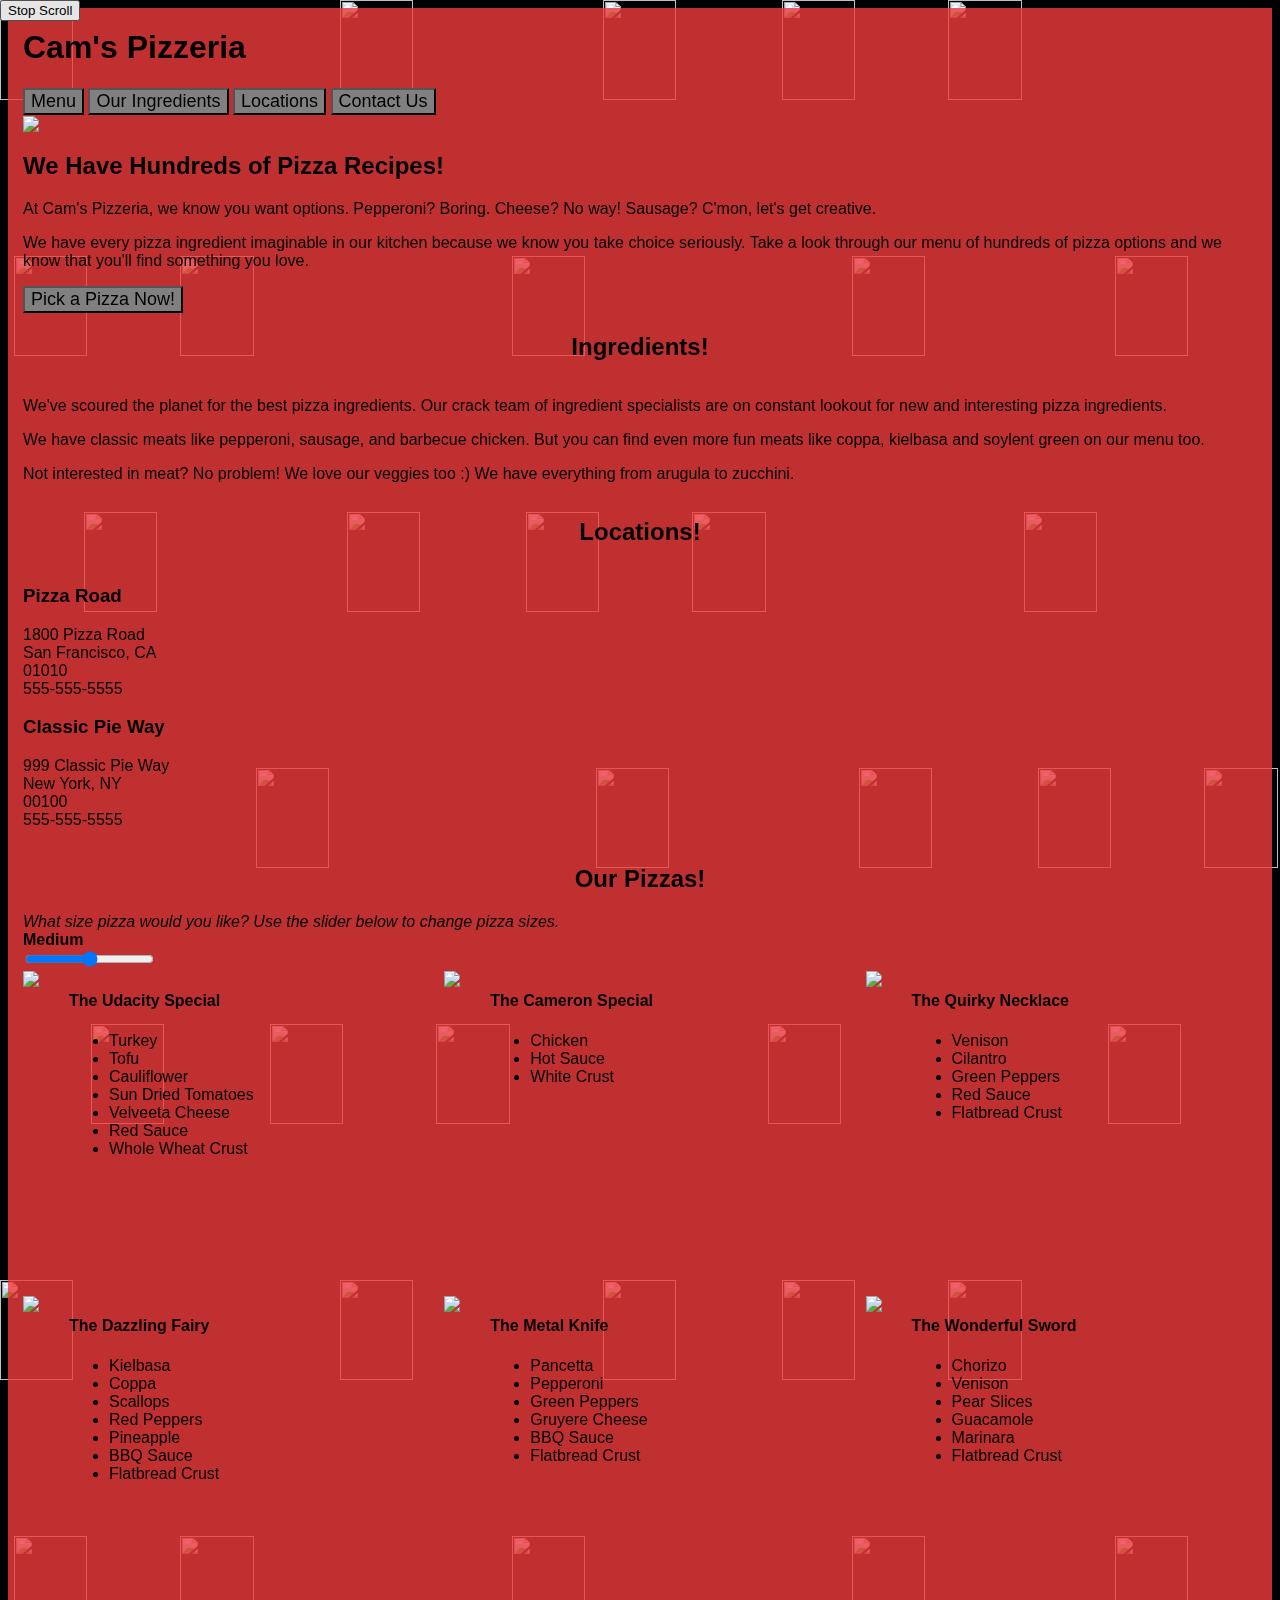
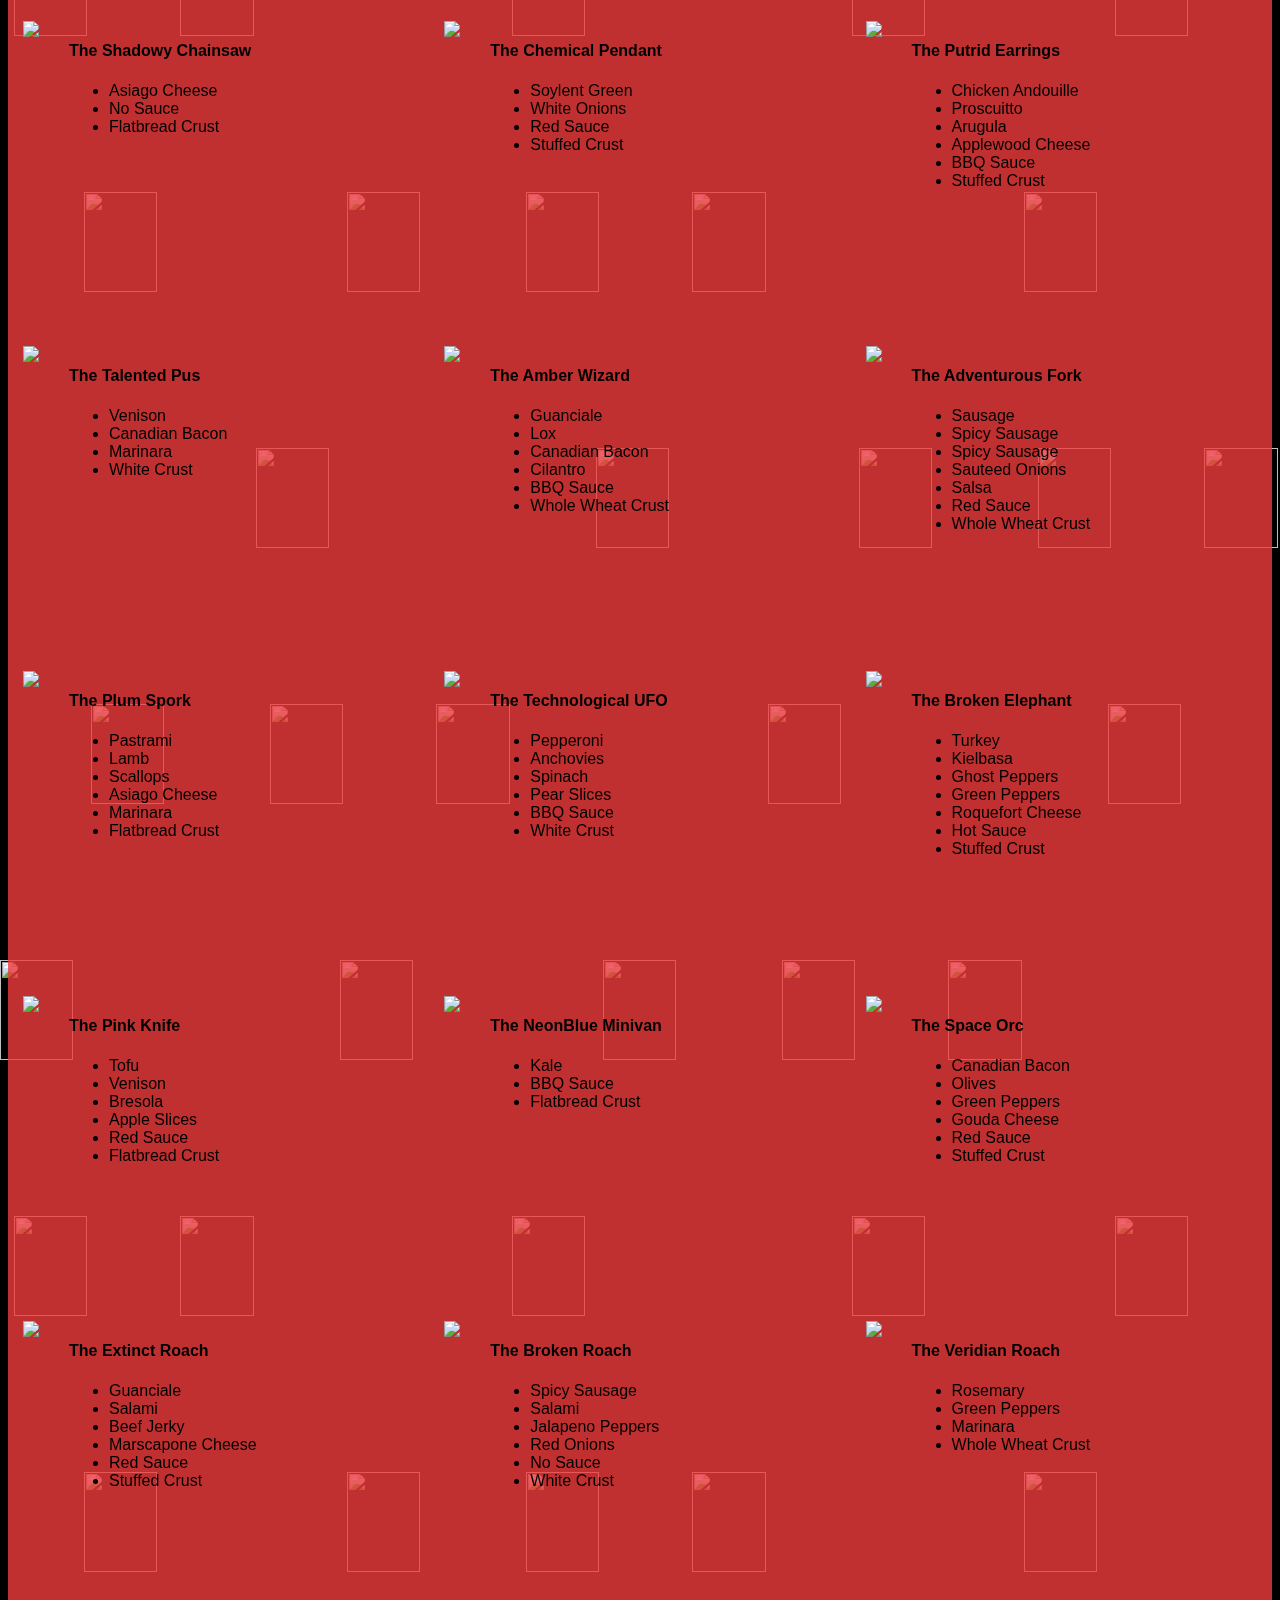
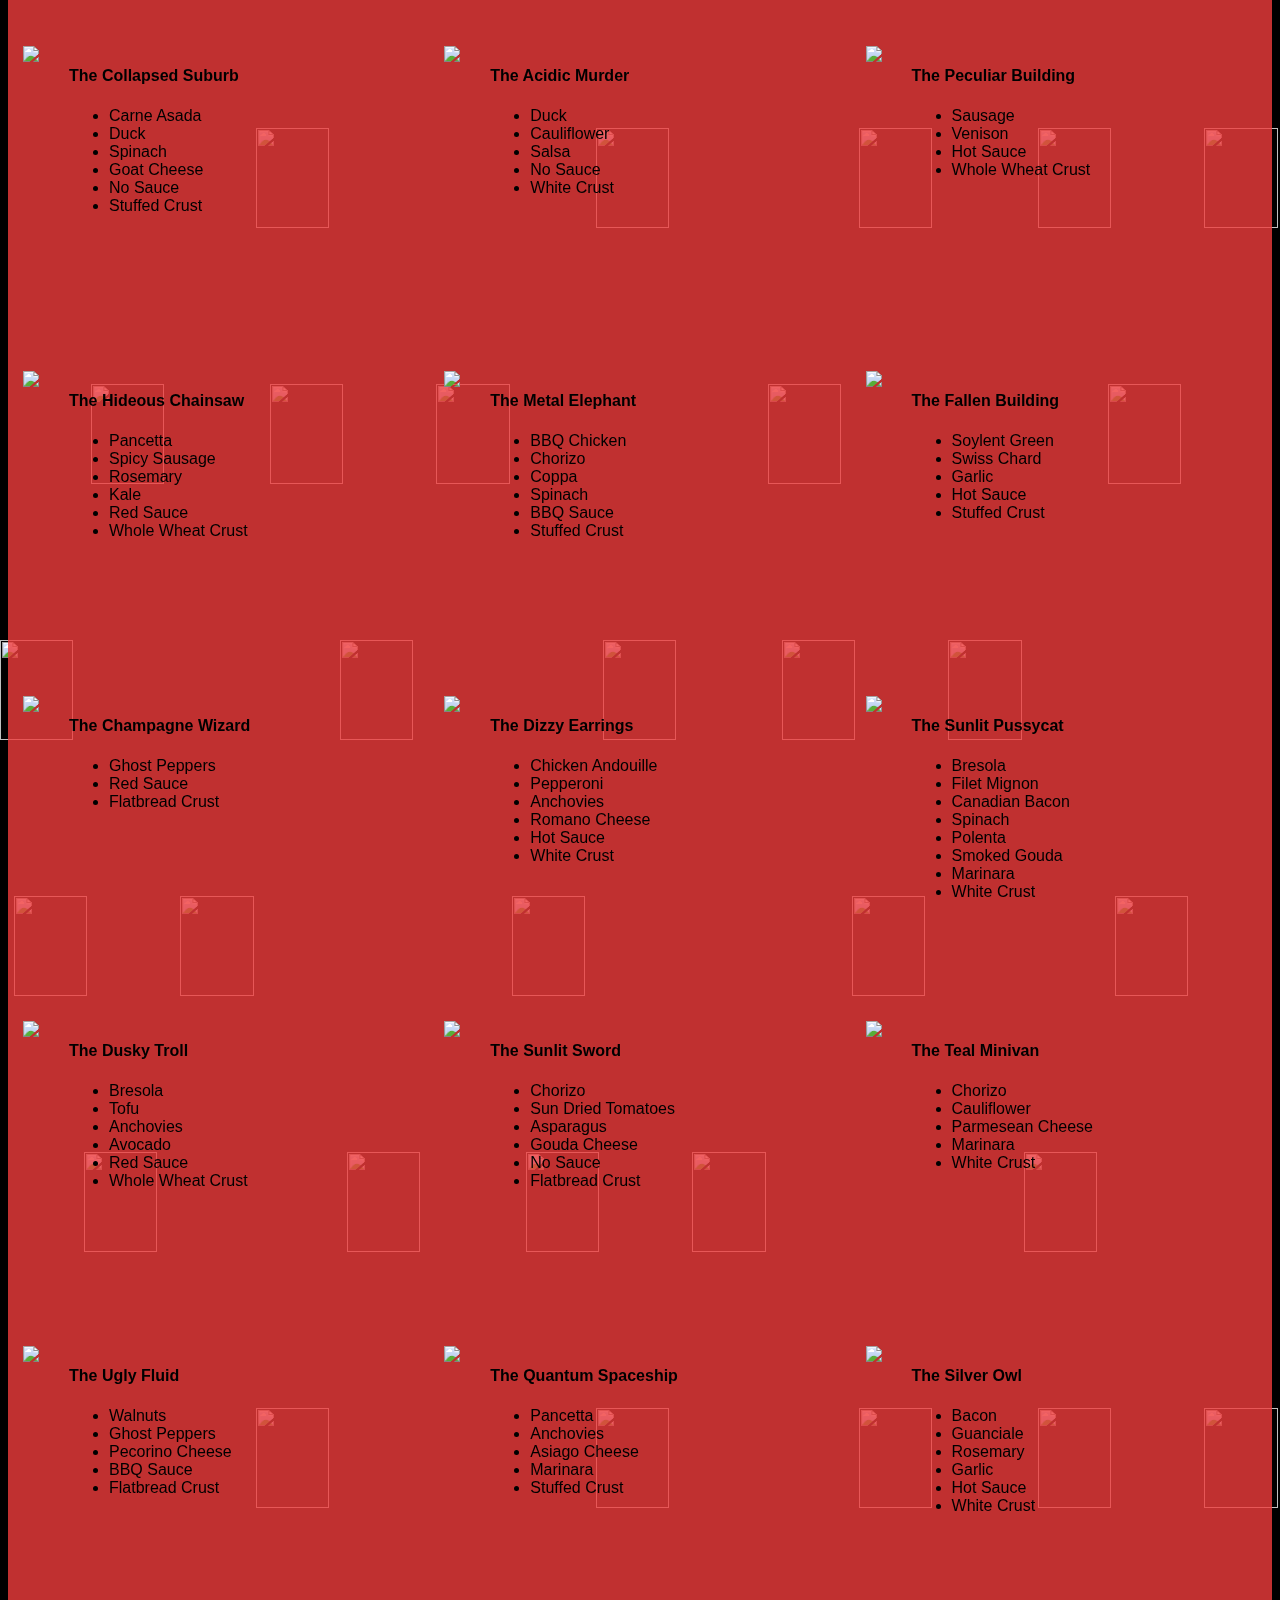
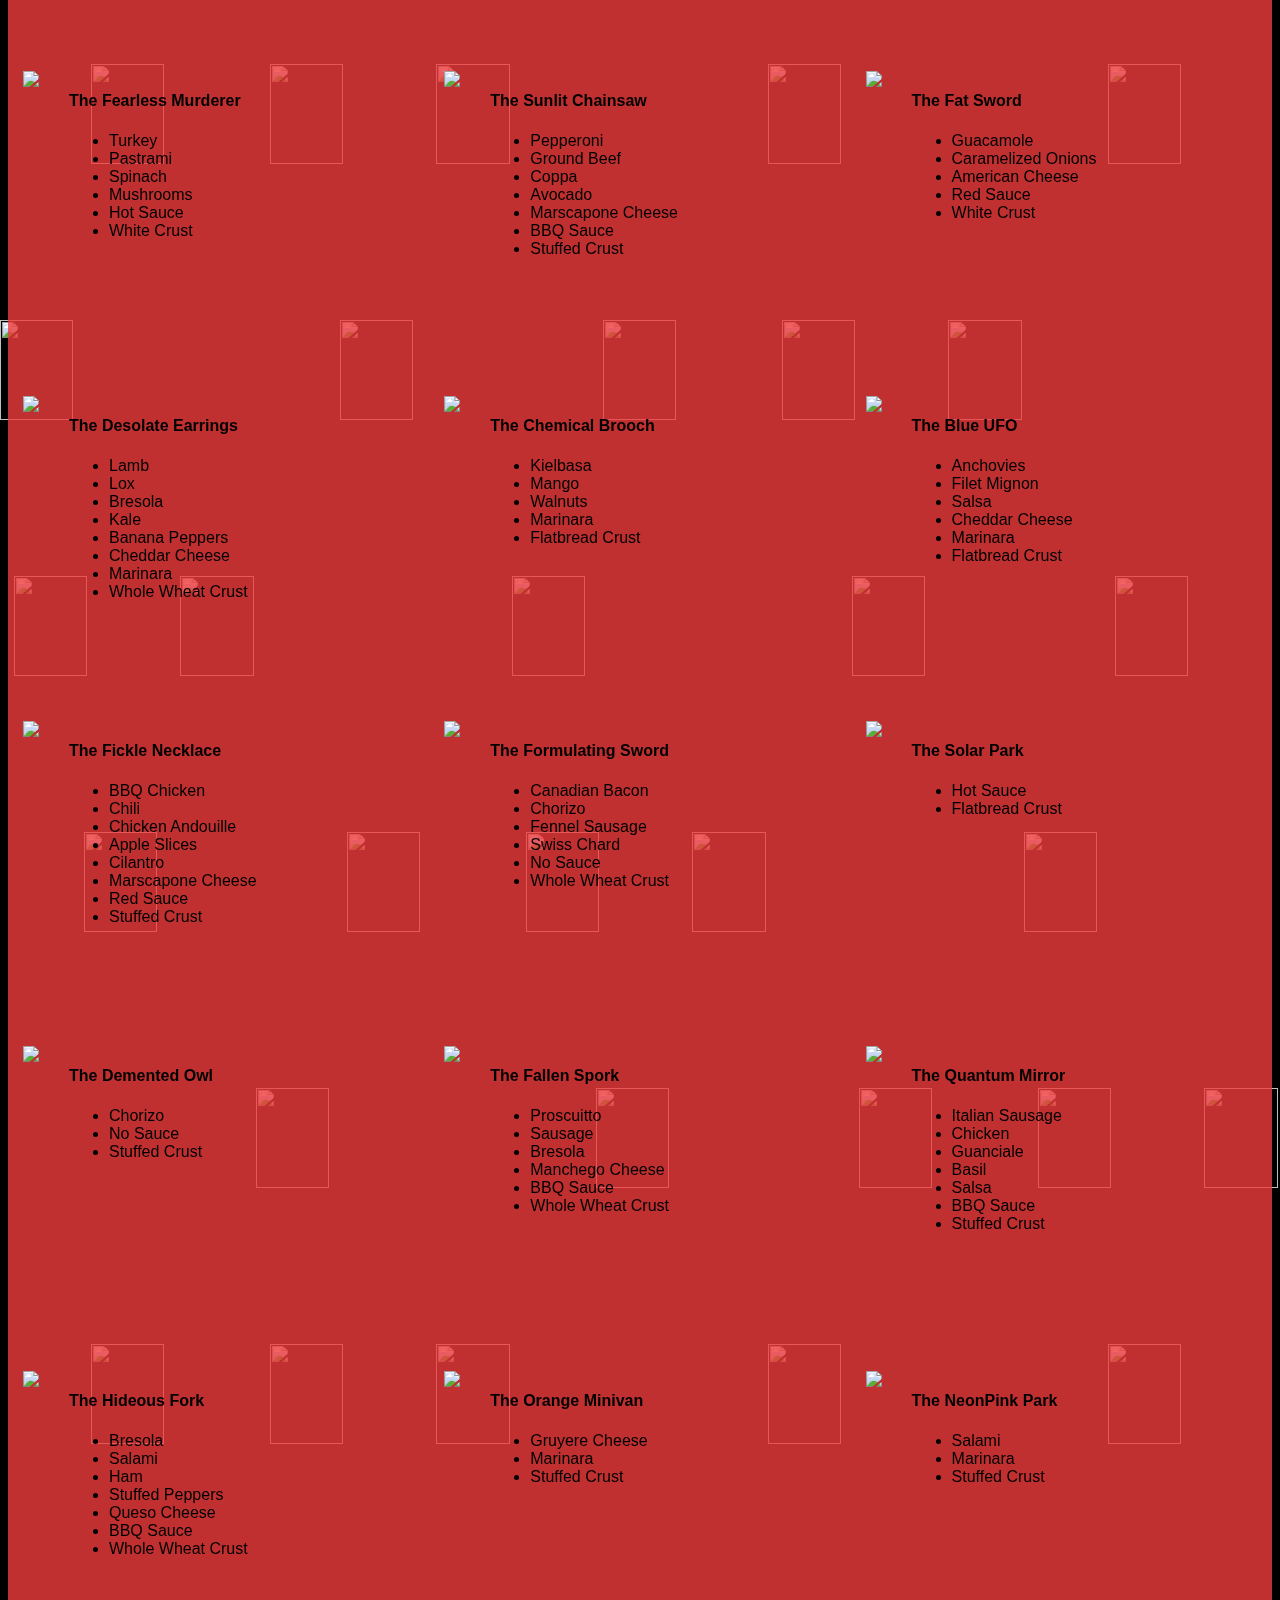
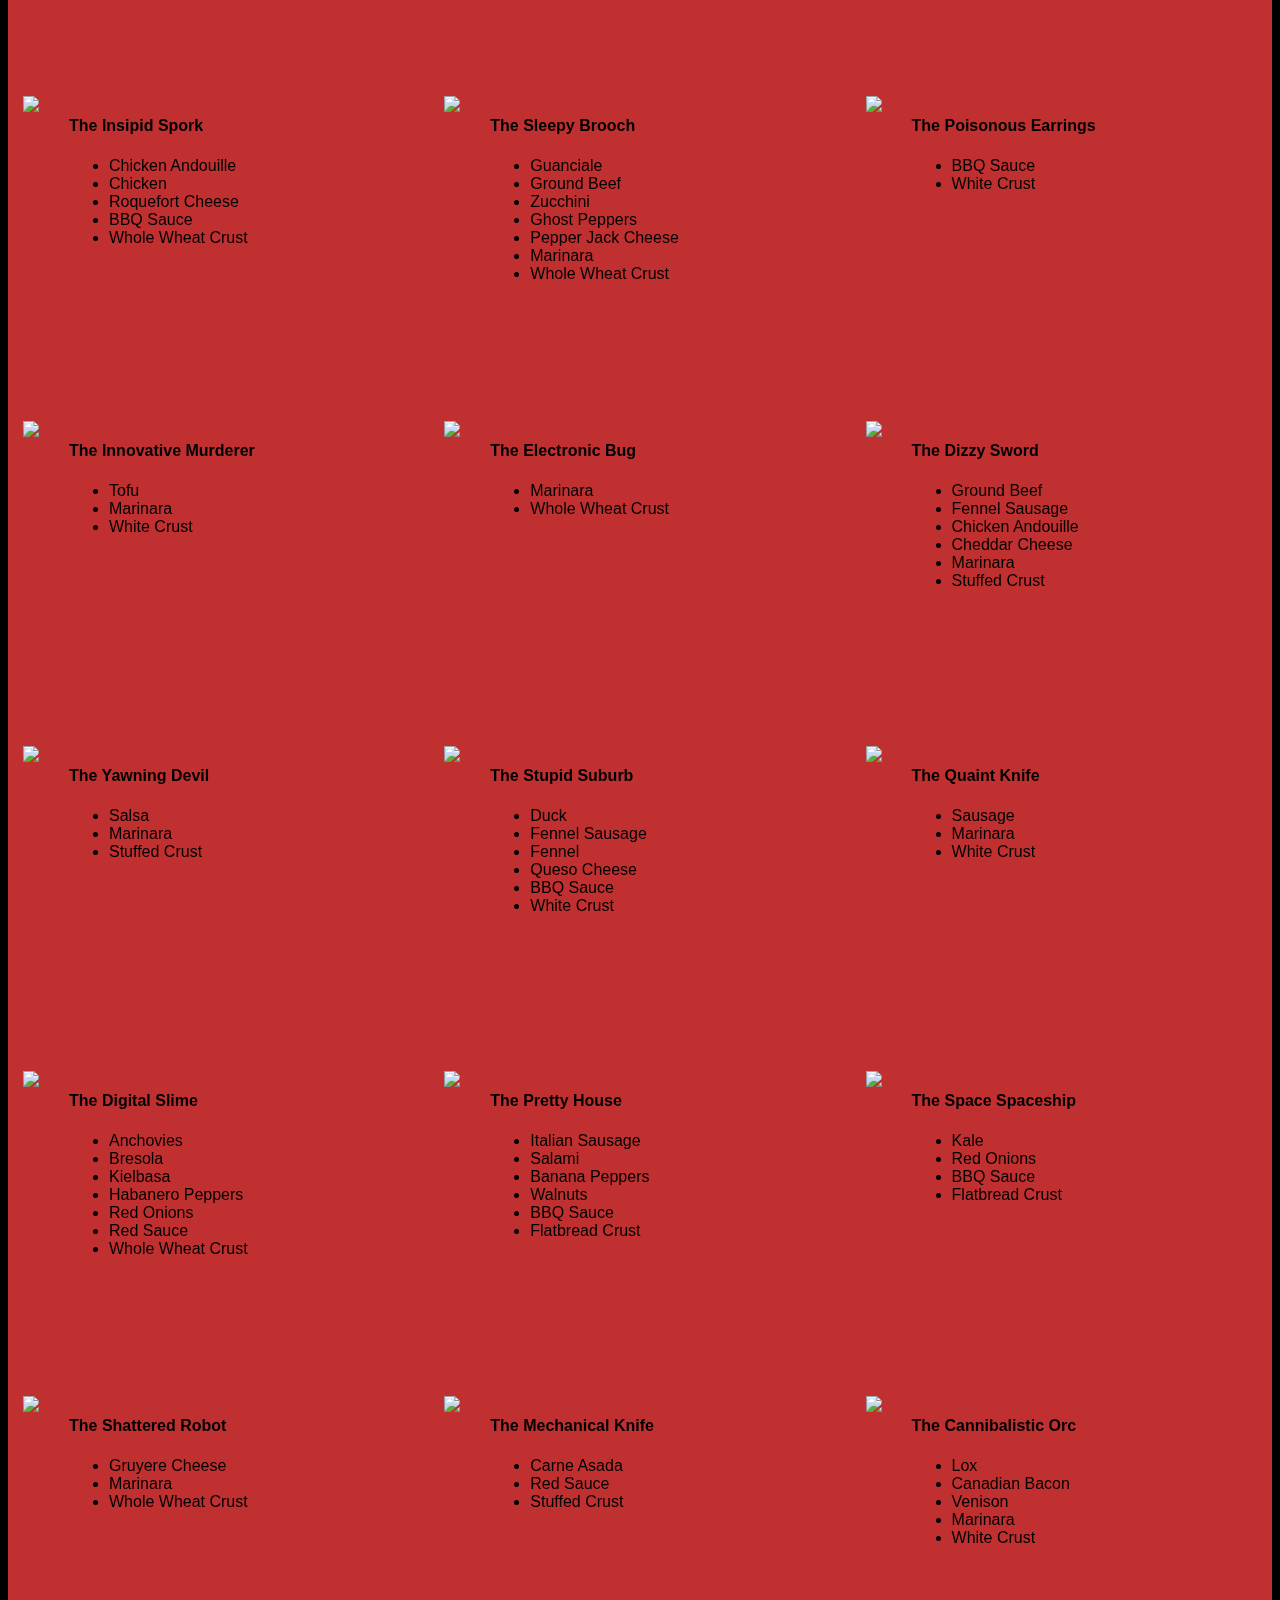
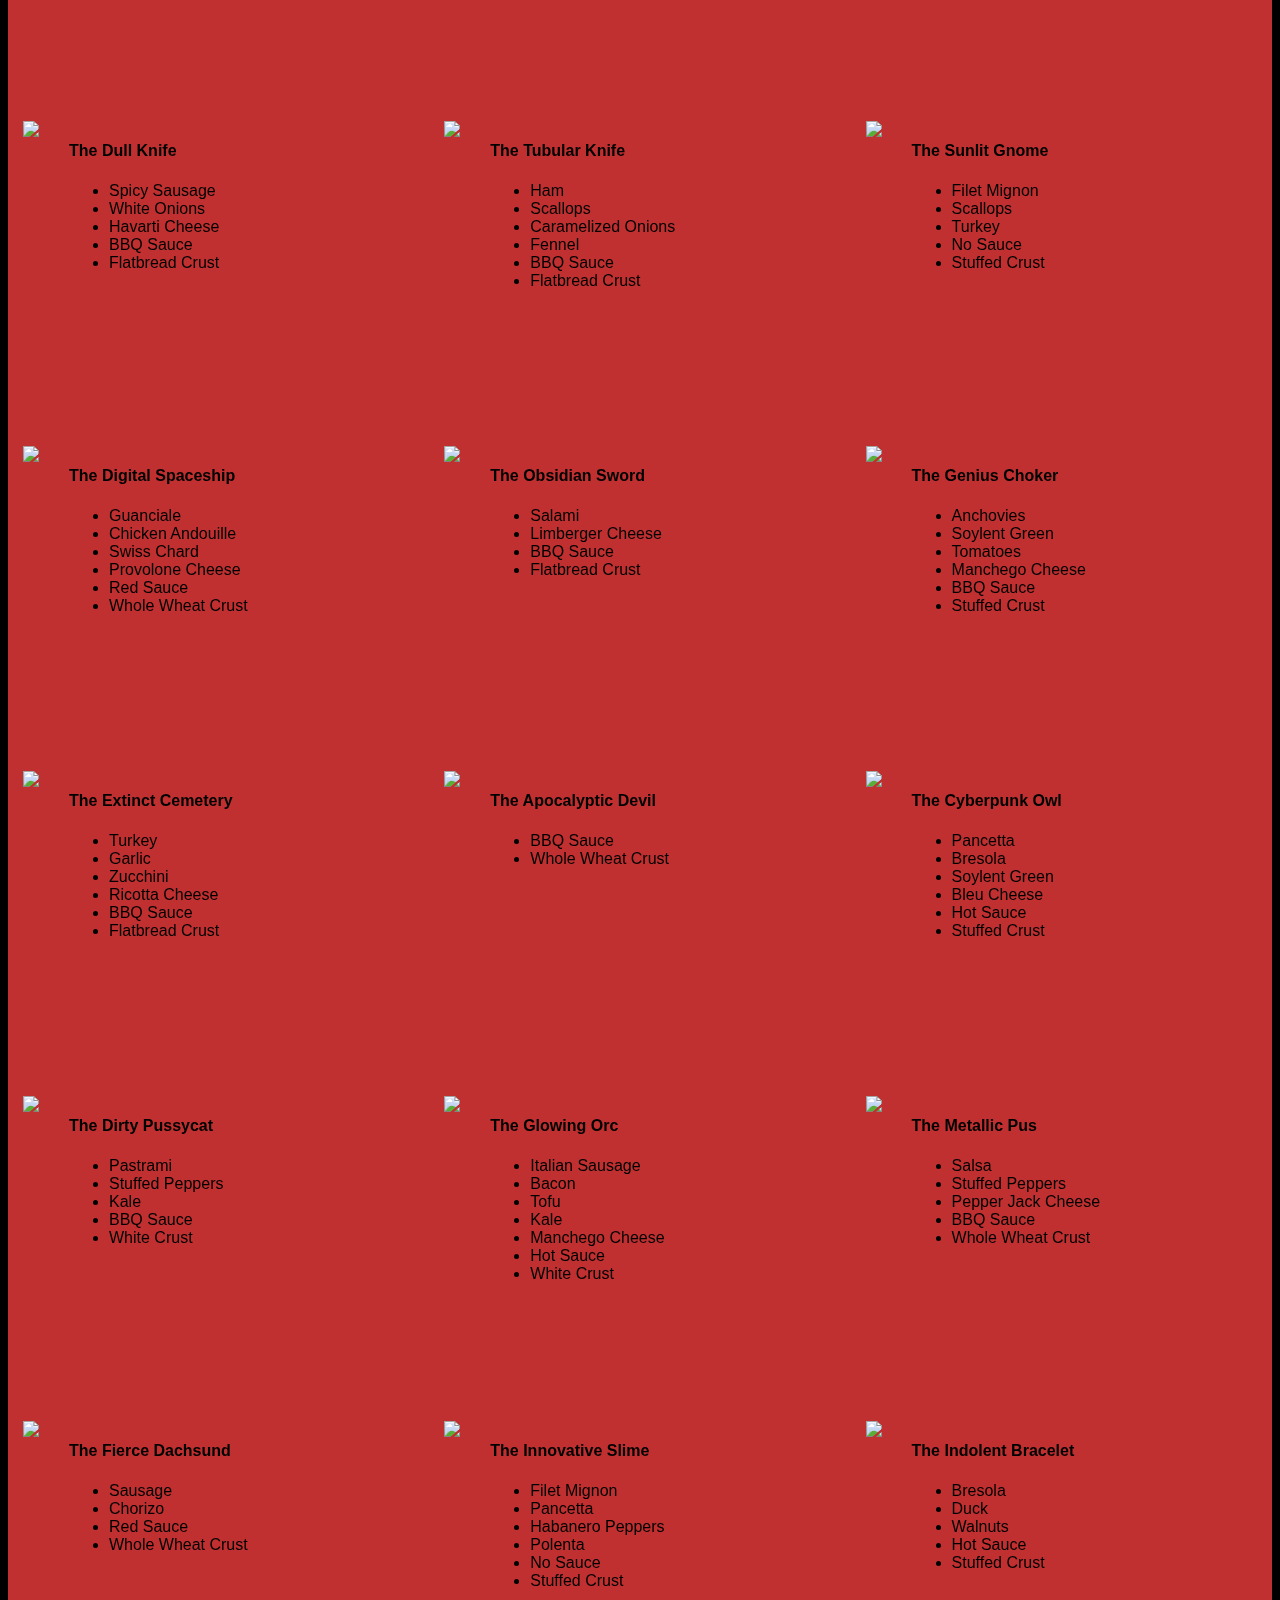
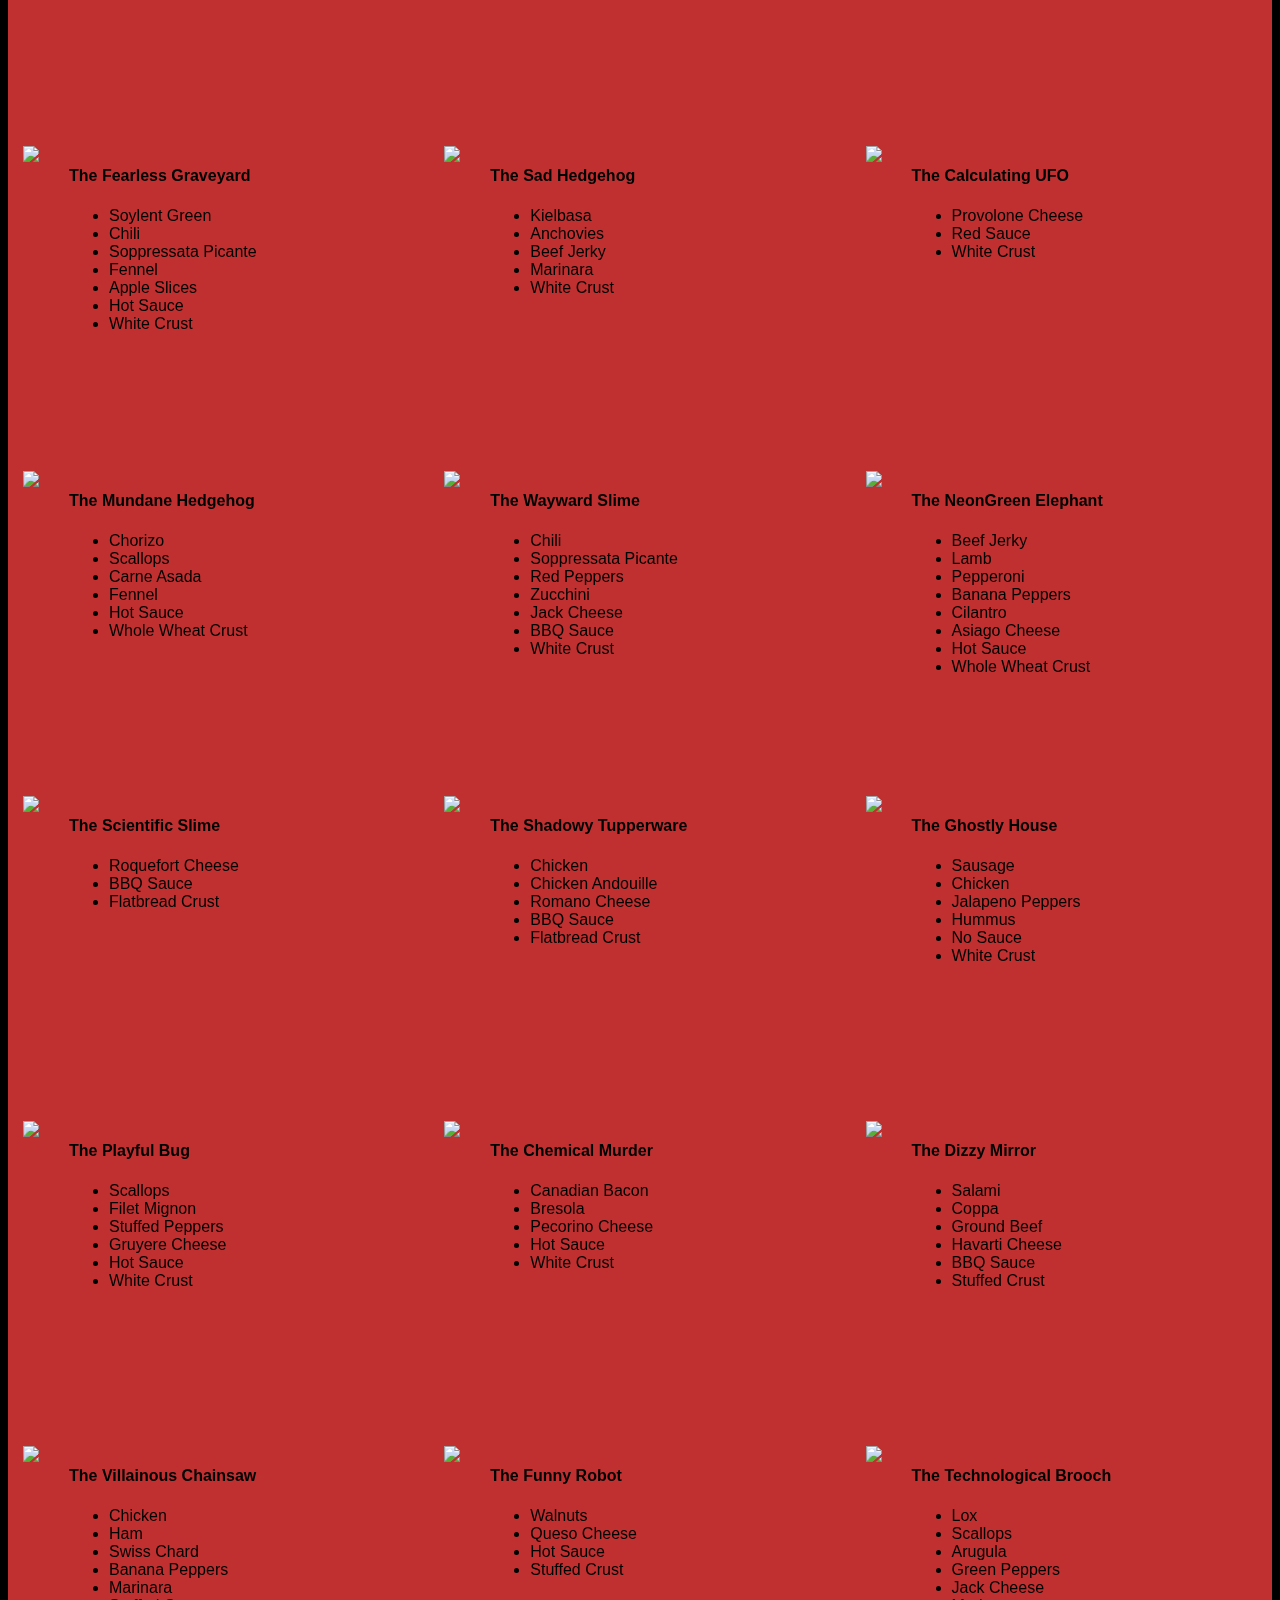
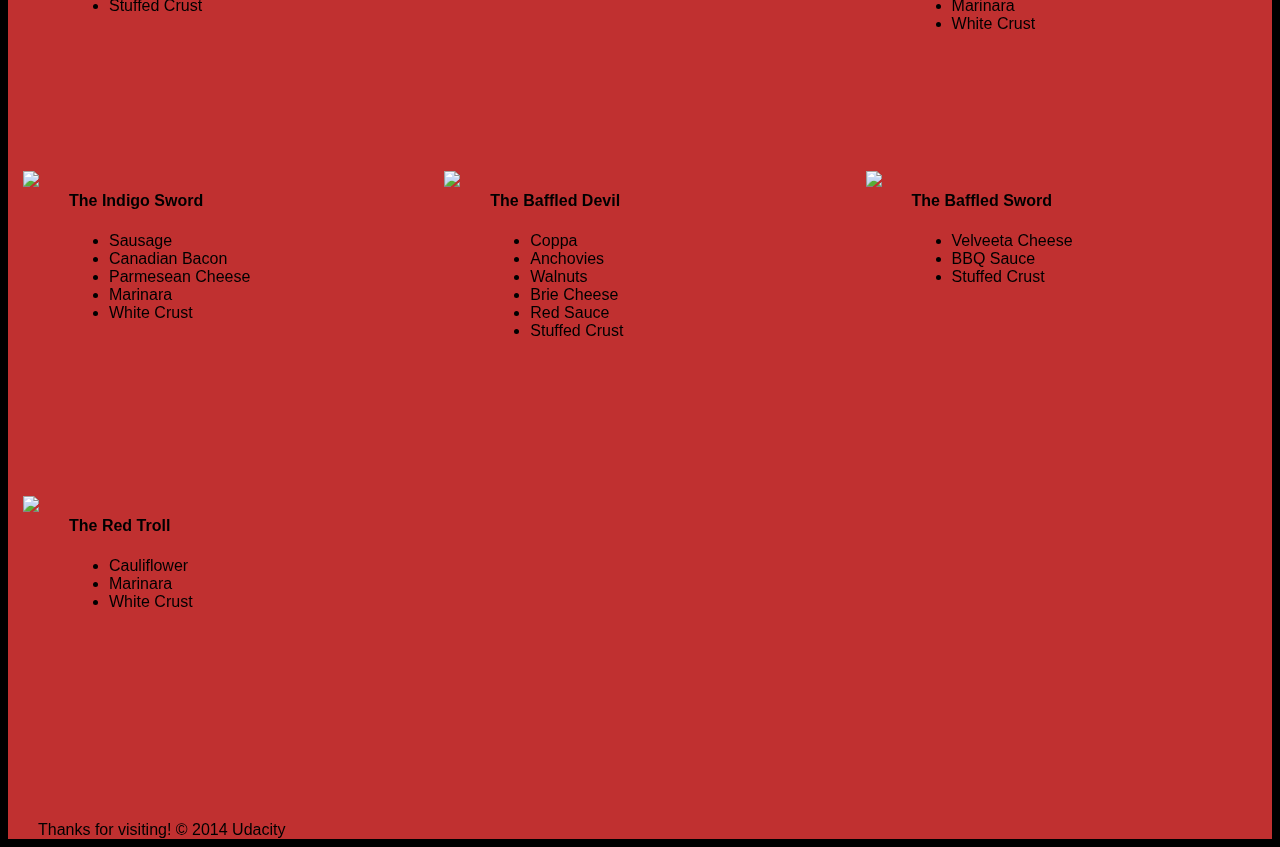
==== views/pizza.html @ 1bb26fbd "Update pizza.html" ====
<!DOCTYPE HTML>
<html>

<head>
    <link rel="stylesheet" href="css/bootstrap-gridwithstyle.min.css">
</head>

<body>
    <div class="container">
        <div id="header" class="row">
            <div class="col-md-6">
                <div class="row">
                    <div class="col-md-12">
                        <h1>Cam's Pizzeria</h1>
                        <div class="row">
                            <div id="menu" class="col-md-12">
                                <form action="#randomPizzas">
                                    <input type="submit" value="Menu">
                                </form>
                                <form action="#ingredients">
                                    <input type="submit" value="Our Ingredients">
                                </form>
                                <form action="#locations">
                                    <input type="submit" value="Locations">
                                </form>
                                <form action="#" onsubmit="alert(&quot;Thanks for clicking! This button doesn't do anything because this is a fake pizzeria :)&quot;)">
                                    <input type="submit" value="Contact Us">
                                </form>
                            </div>
                        </div>
                    </div>
                </div>
            </div>
            <div id="movingPizzas1" class="col-md-6"></div>
        </div>
        <div id="callToAction" class="row">
            <div class="col-md-4"><img src="images/pizzeria.jpg" class="img-responsive"></div>   <!-- Image credit to: http://commons.wikimedia.org/wiki/File:HK_TST_night_%E5%98%89%E8%98%AD%E9%81%93_Granville_Road_restaurant_Paisano's_Pizzeria_pizza_Dec-2013.JPG -->
            <div class="col-md-8">
                <div class="row">
                    <div class="col-md-12">
                        <h2>We Have Hundreds of Pizza Recipes!</h2>
                        <p>At Cam's Pizzeria, we know you want options. Pepperoni? Boring. Cheese? No way! Sausage? C'mon, let's get creative.</p>
                        <p>We have every pizza ingredient imaginable in our kitchen because we know you take choice seriously. Take a look through our menu of hundreds of pizza options and we know that you'll find something you love.</p>
                    </div>
                </div>
                <div class="row">
                    <div class="col-md-6 col-md-push-3">
                        <form action="#randomPizzas">
                            <input type="submit" value="Pick a Pizza Now!">
                        </form>
                    </div>
                </div>
            </div>
        </div>
        <div id="ingredients" class="row">
            <div class="col-md-8 col-md-push-2">
                <div class="row">
                    <div class="col-md-12 centered">
                        <h2>Ingredients!</h2></div>
                </div>
                <div class="row">
                    <div class="col-md-12">
                        <p>We've scoured the planet for the best pizza ingredients. Our crack team of ingredient specialists are on constant lookout for new and interesting pizza ingredients.</p>
                        <p>We have classic meats like pepperoni, sausage, and barbecue chicken. But you can find even more fun meats like coppa, kielbasa and soylent green on our menu too.</p>
                        <p>Not interested in meat? No problem! We love our veggies too :) We have everything from arugula to zucchini.</p>
                    </div>
                </div>
            </div>
        </div>
        <div id="locations" class="row">
            <div class="col-md-12">
                <h2 style="text-align:center">Locations!</h2>
                <div class="row">
                    <div class="col-md-6">
                        <h3>Pizza Road</h3>
                        <p>1800 Pizza Road
                            <br>San Francisco, CA
                            <br>01010
                            <br>555-555-5555</p>
                    </div>
                    <div class="col-md-6">
                        <h3>Classic Pie Way</h3>
                        <p>999 Classic Pie Way
                            <br>New York, NY
                            <br>00100
                            <br>555-555-5555</p>
                    </div>
                </div>
            </div>
        </div>
        <div id="pizzaGenerator" class="row">
            <div class="col-md-12">
                <h2 style="text-align:center">Our Pizzas!</h2>
                <div class="row">
                    <div class="col-md-12"><em>What size pizza would you like? Use the slider below to change pizza sizes.</em></div>
                    <div id="pizzaSize" class="col-md-6">Medium</div>
                    <div class="col-md-12">
                        <input id="sizeSlider" type="range" min="1" max="3" value="2" step="1" onchange="resizePizzas(this.value)">
                    </div>
                </div>
                <div id="randomPizzas" class="row">
                    <div id="pizza0" class="randomPizzaContainer" style="width:33.33%">
                        <div class="col-md-6"><img src="images/pizza.png" class="img-responsive"></div>
                        <div class="col-md-6">
                            <h4>The Udacity Special</h4>
                            <ul>
                                <li>Turkey</li>
                                <li>Tofu</li>
                                <li>Cauliflower</li>
                                <li>Sun Dried Tomatoes</li>
                                <li>Velveeta Cheese</li>
                                <li>Red Sauce</li>
                                <li>Whole Wheat Crust</li>
                            </ul>
                        </div>
                    </div>
                    <div id="pizza1" class="randomPizzaContainer" style="width:33.33%">
                        <div class="col-md-6"><img src="images/pizza.png" class="img-responsive"></div>
                        <div class="col-md-6">
                            <h4>The Cameron Special</h4>
                            <ul>
                                <li>Chicken</li>
                                <li>Hot Sauce</li>
                                <li>White Crust</li>
                            </ul>
                        </div>
                    </div>
                </div>
            </div>
        </div>
        <div id="footer" class="col-md-12">Thanks for visiting! &copy; 2014 Udacity</div>
    </div>
    <script src="js/main.min.js"></script>
</body>

</html>
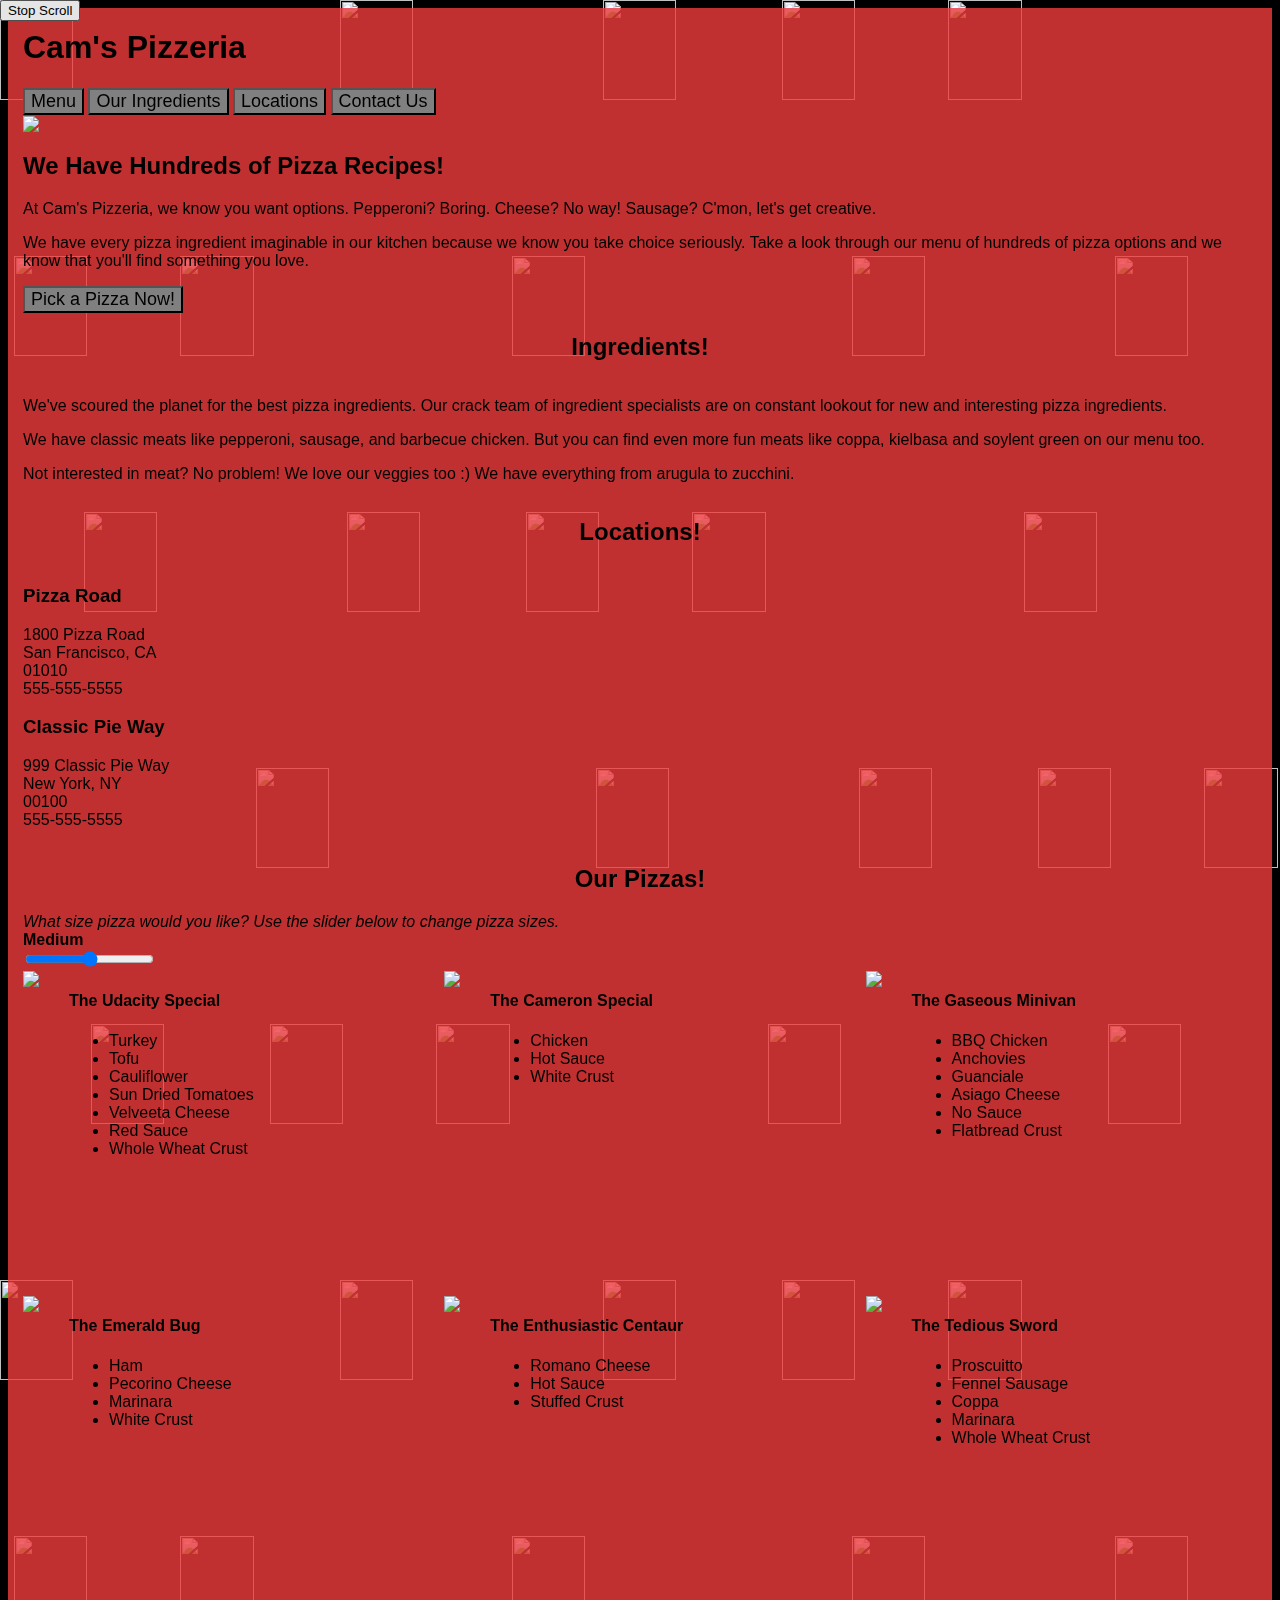
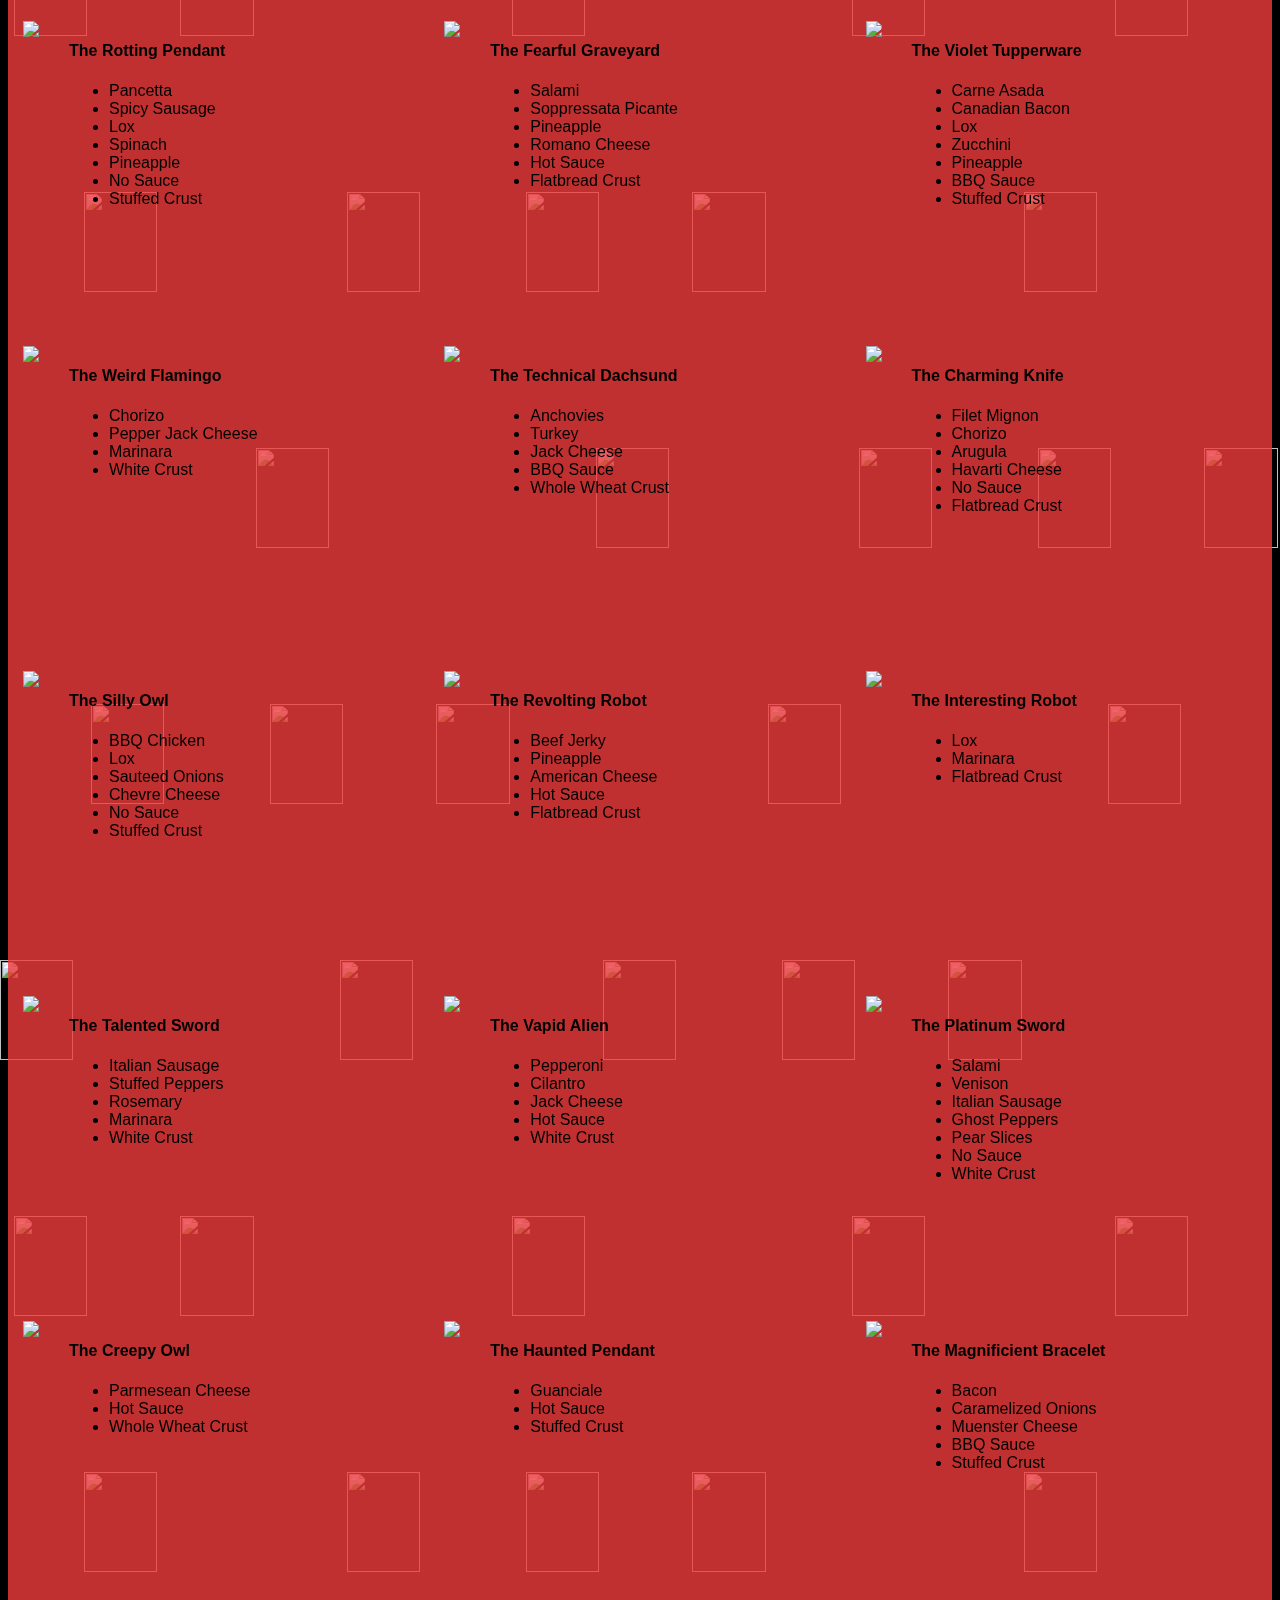
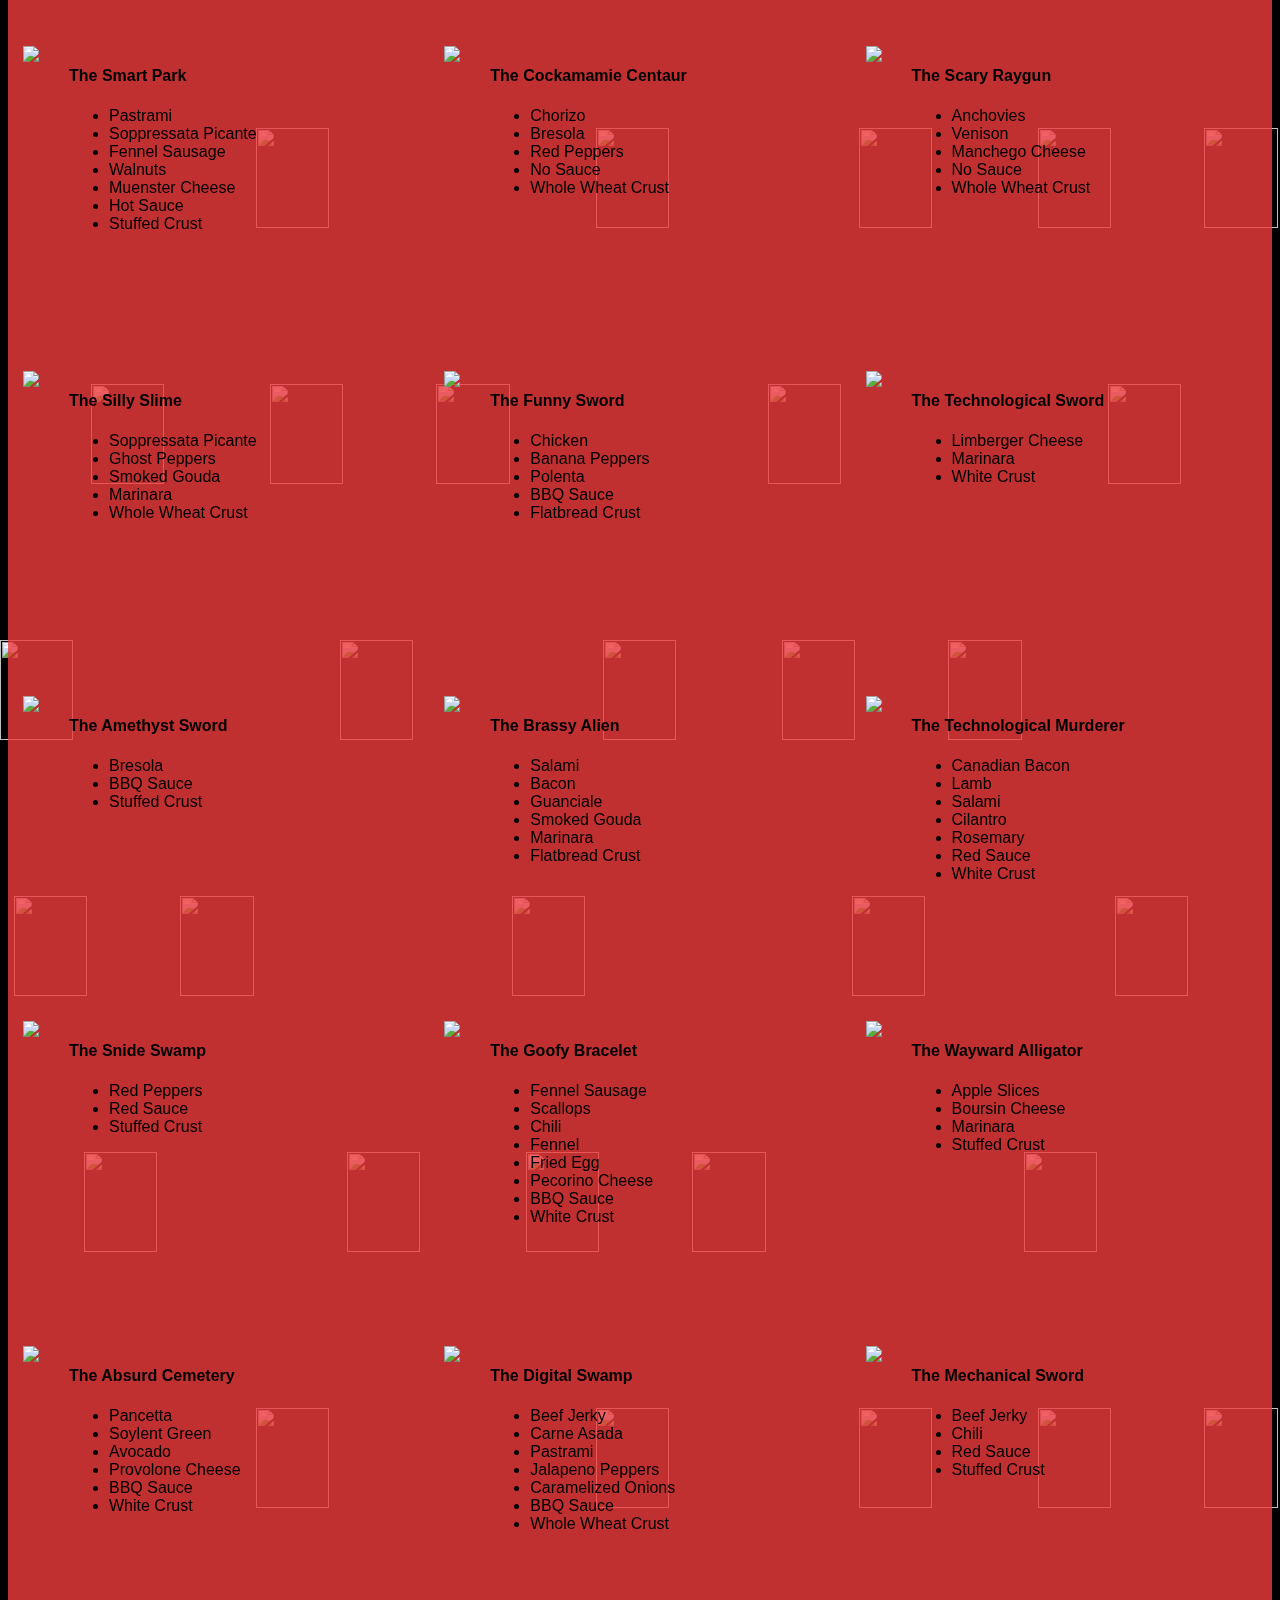
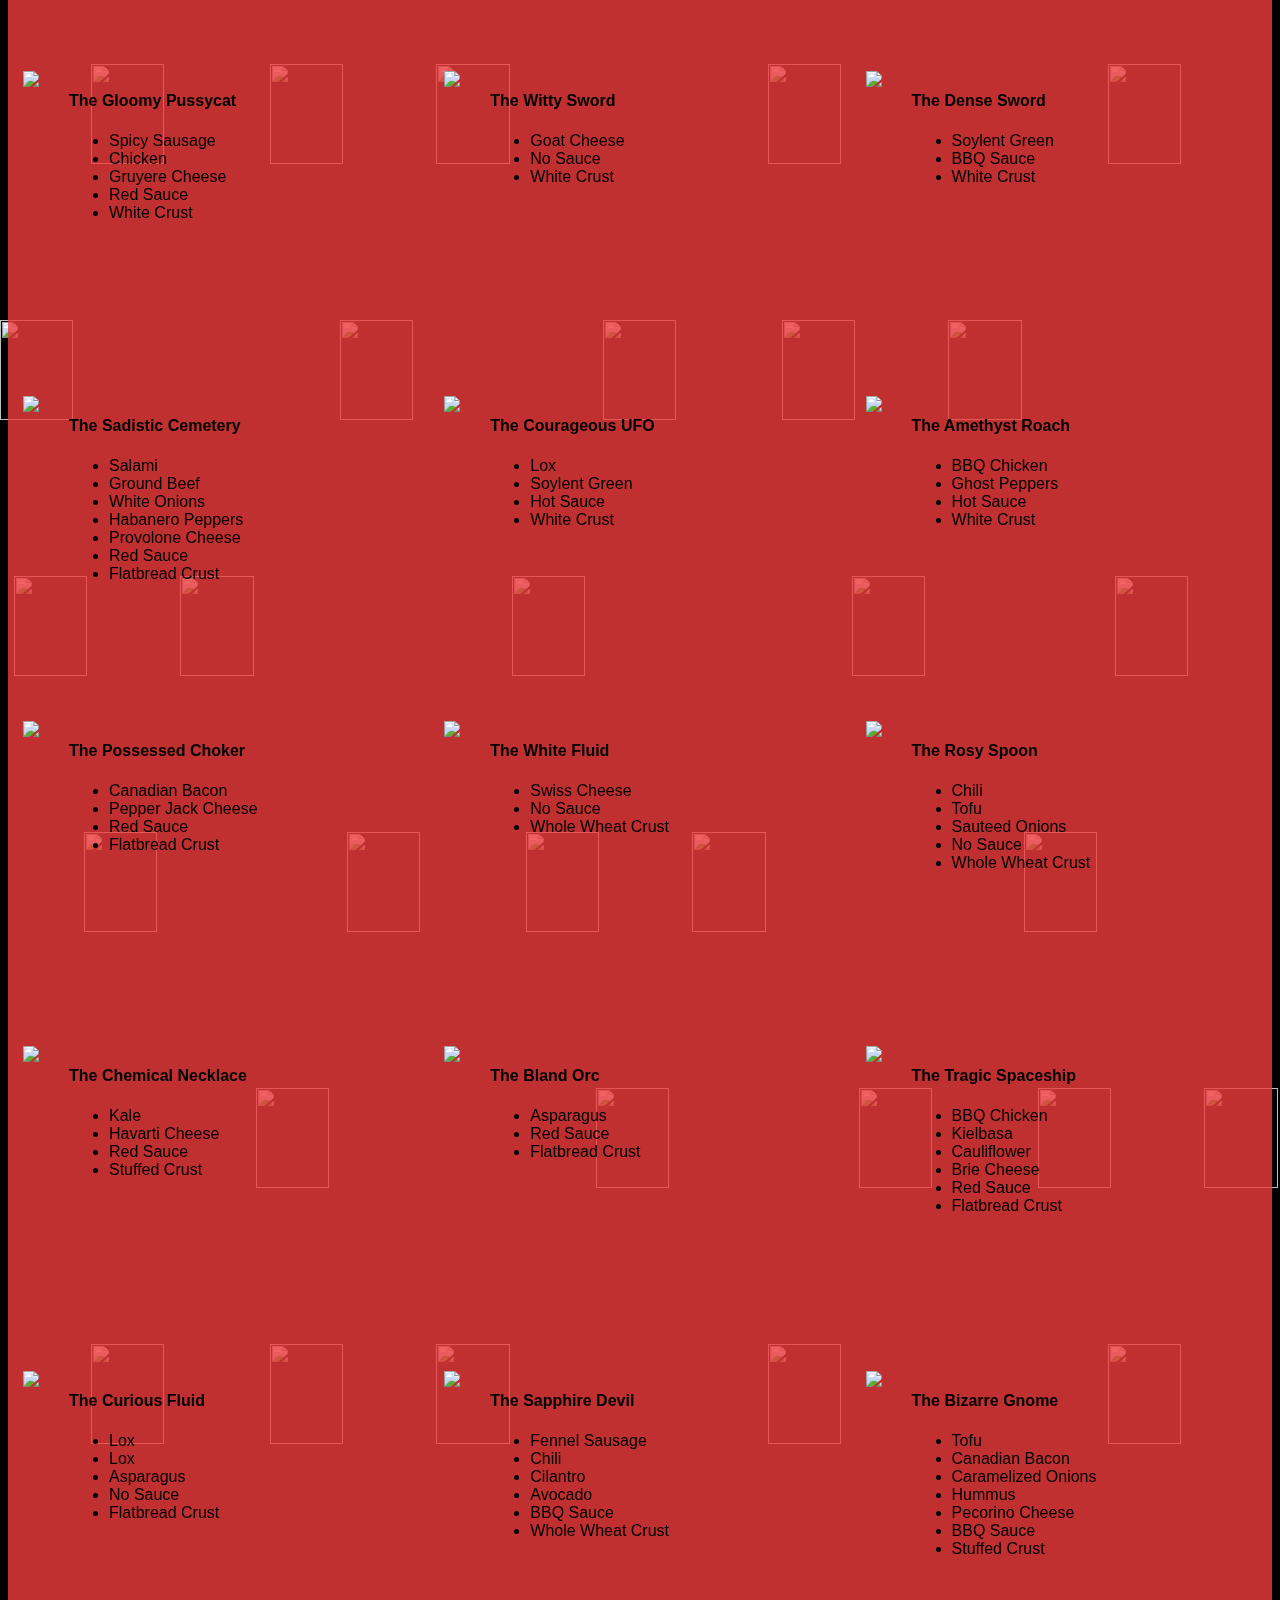
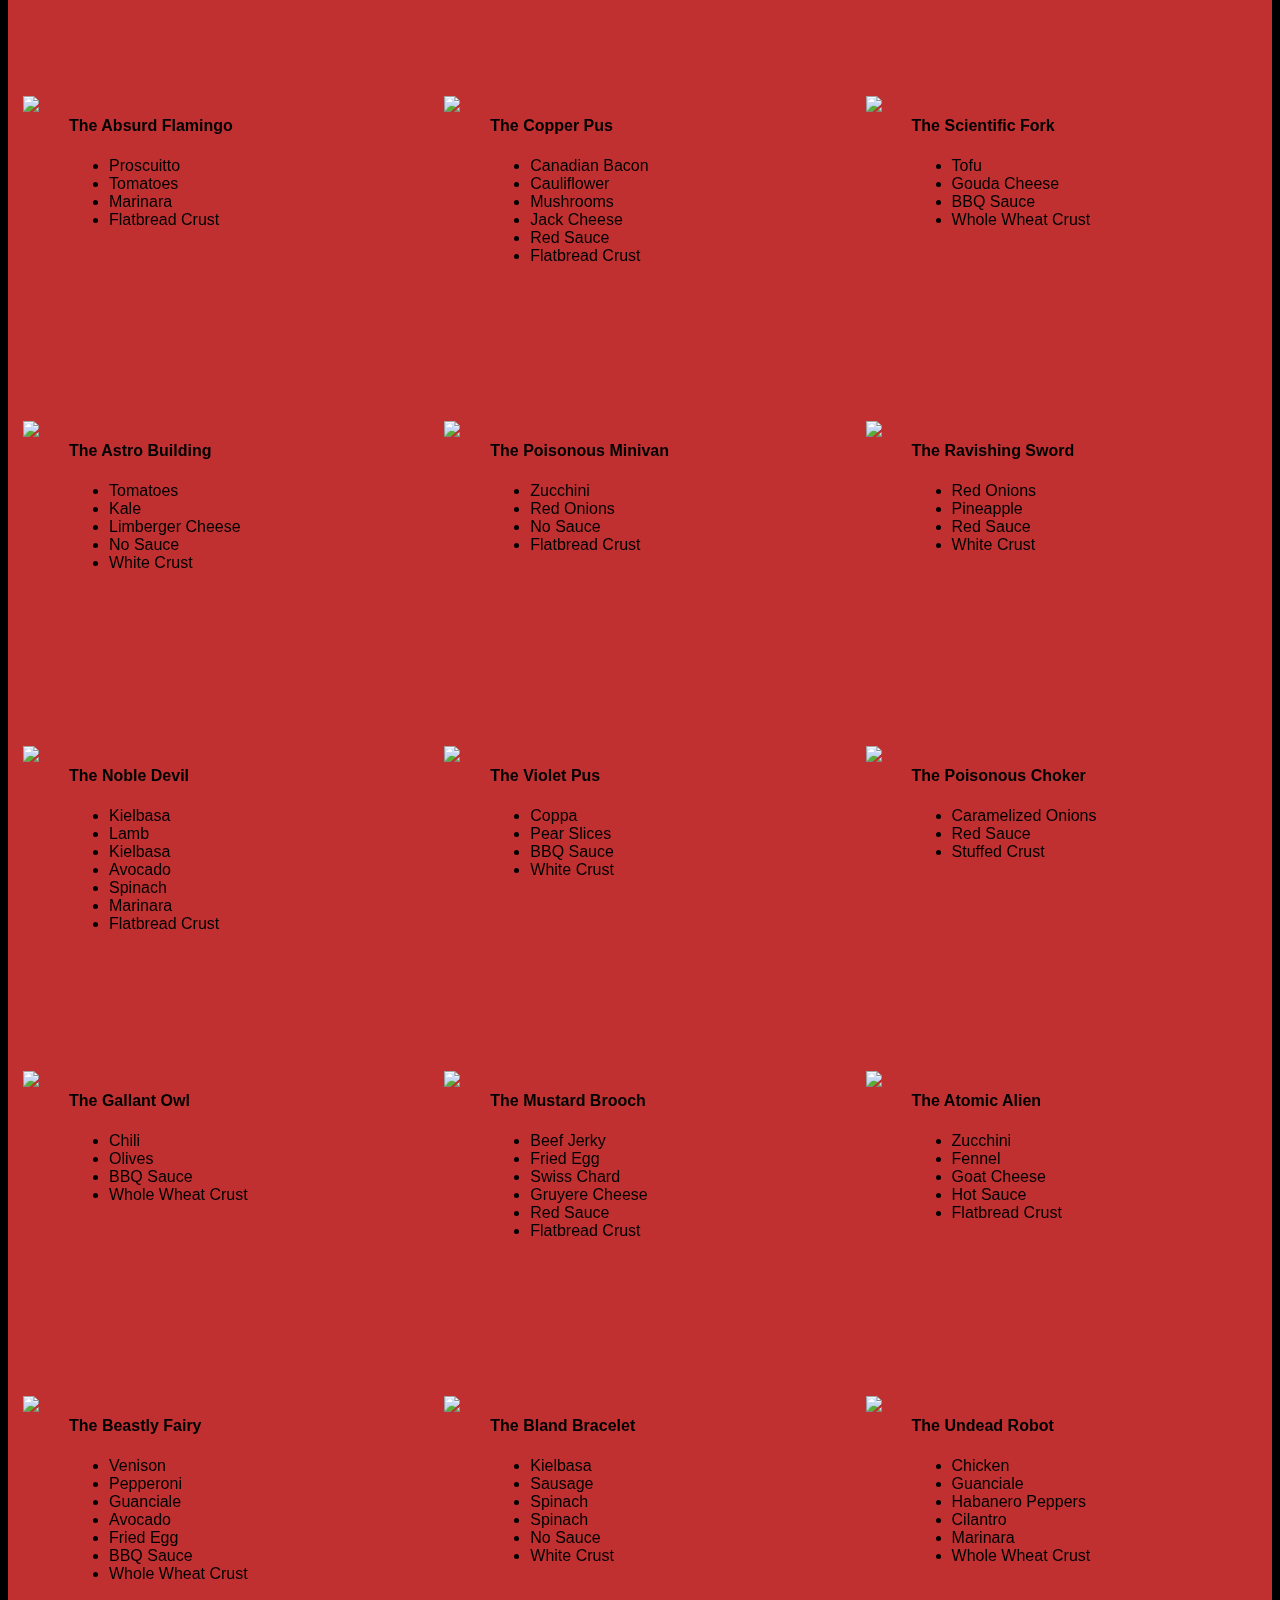
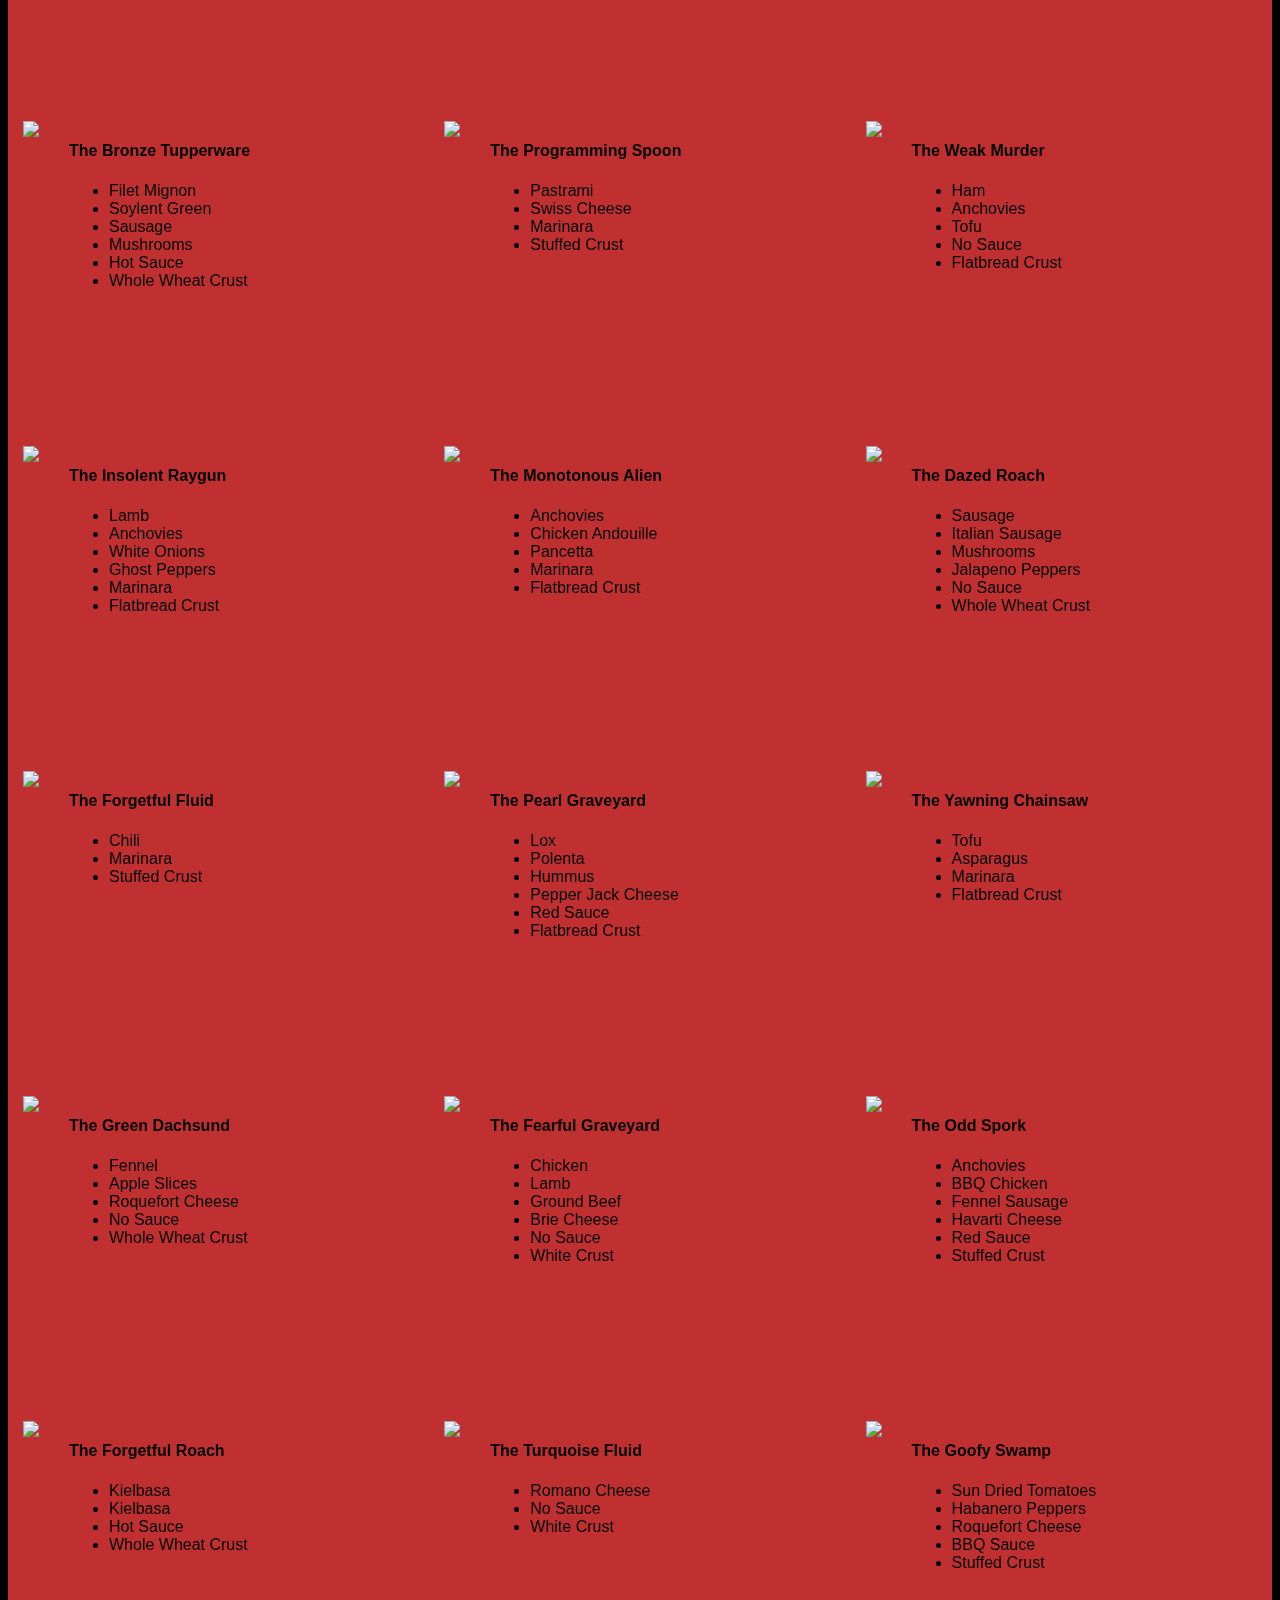
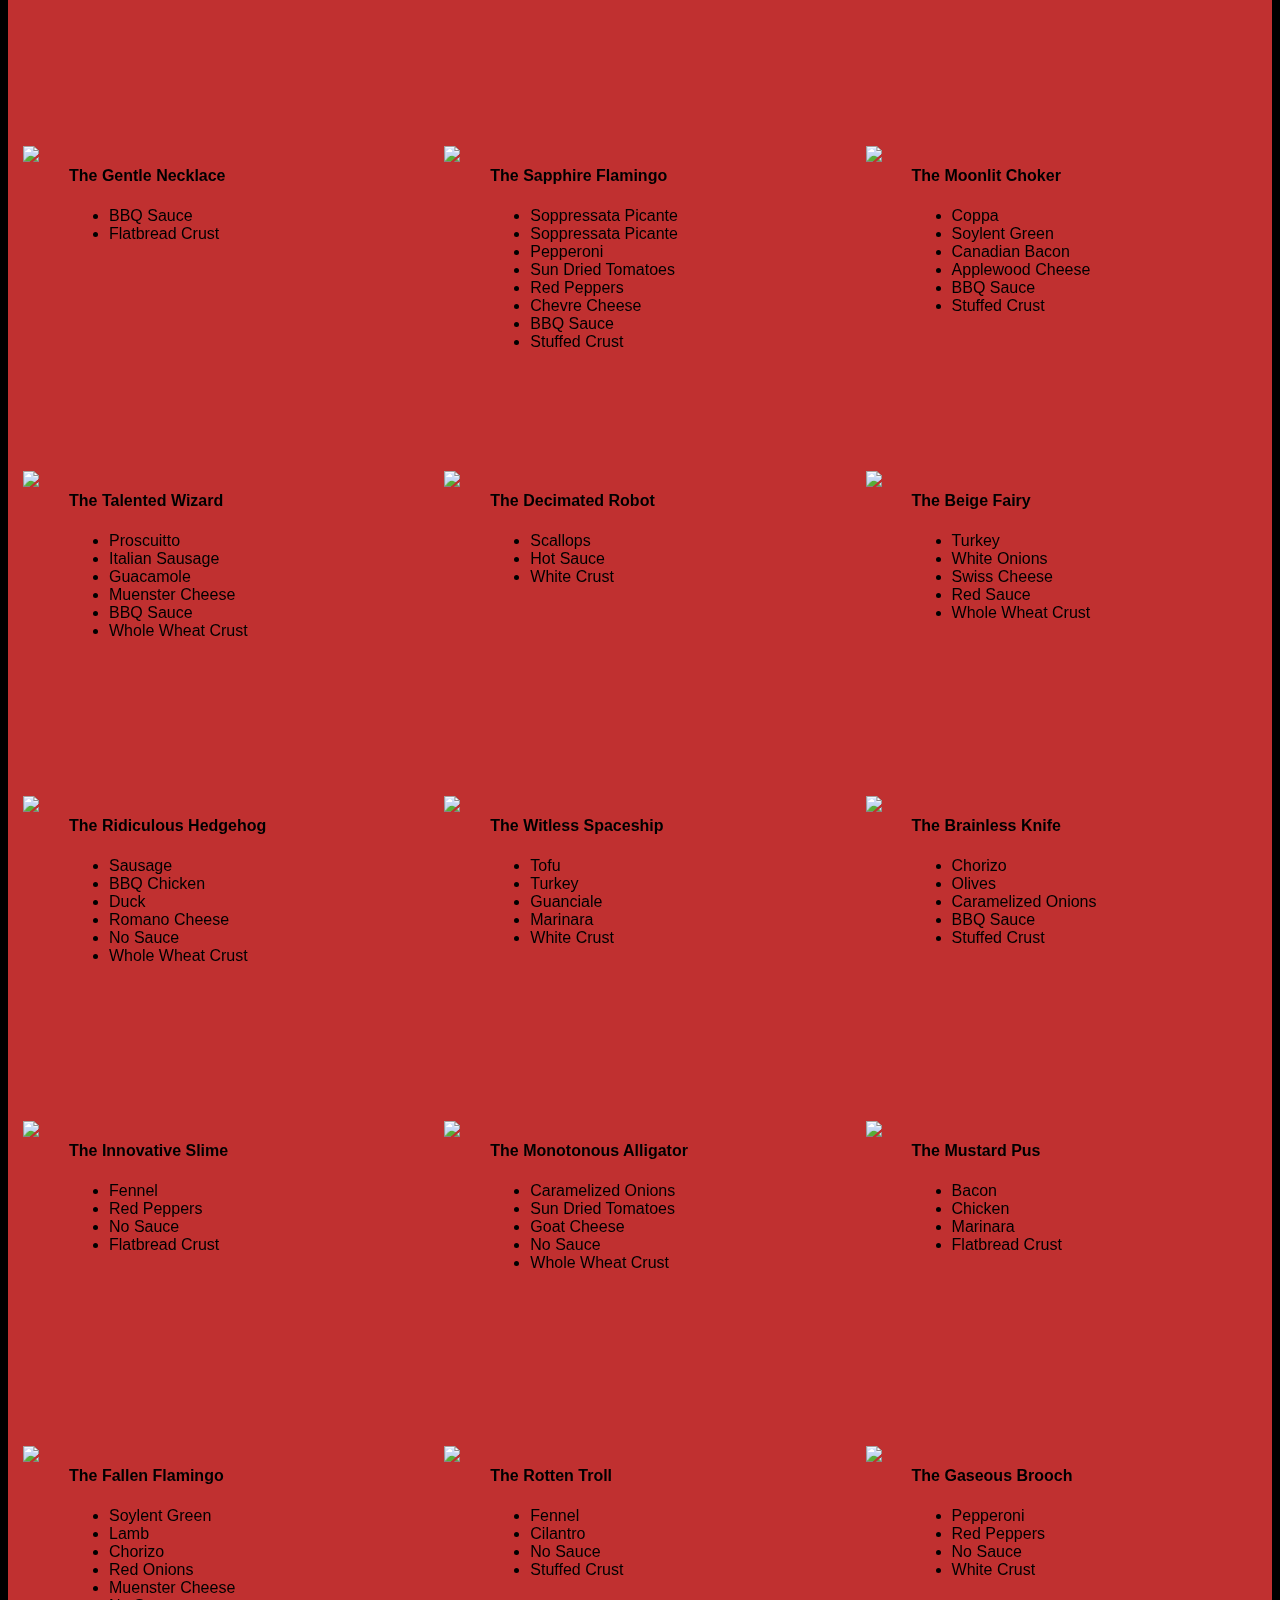
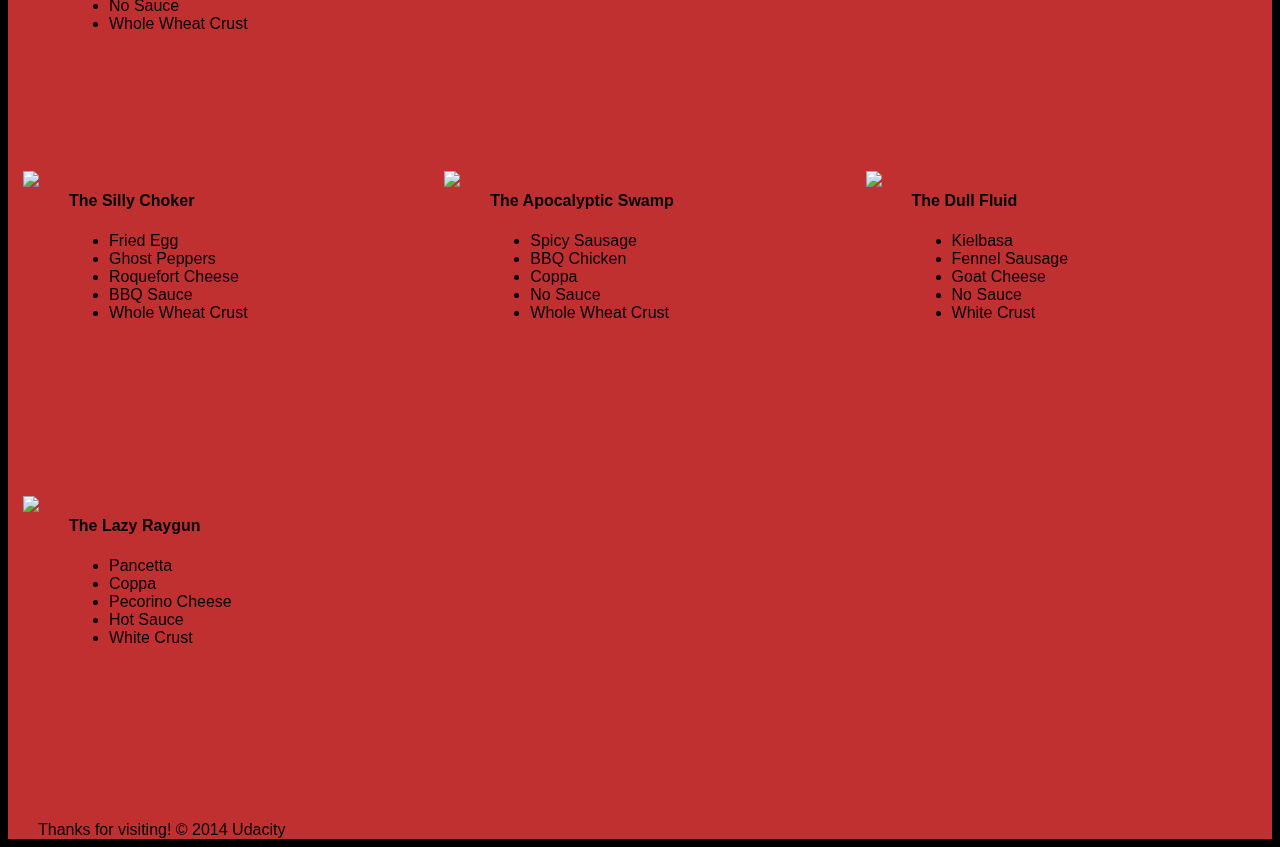
==== commit b5ec4f0f: "Update pizza.html" ====
--- a/views/pizza.html
+++ b/views/pizza.html
@@ -34,7 +34,7 @@
             <div id="movingPizzas1" class="col-md-6"></div>
         </div>
         <div id="callToAction" class="row">
-            <div class="col-md-4"><img src="images/pizzeria.jpg" class="img-responsive"></div>   <!-- Image credit to: http://commons.wikimedia.org/wiki/File:HK_TST_night_%E5%98%89%E8%98%AD%E9%81%93_Granville_Road_restaurant_Paisano's_Pizzeria_pizza_Dec-2013.JPG -->
+            <div class="col-md-4"><img src="images/pizzeria360x270.jpg" class="img-responsive"></div>   <!-- Image credit to: http://commons.wikimedia.org/wiki/File:HK_TST_night_%E5%98%89%E8%98%AD%E9%81%93_Granville_Road_restaurant_Paisano's_Pizzeria_pizza_Dec-2013.JPG -->
             <div class="col-md-8">
                 <div class="row">
                     <div class="col-md-12">
